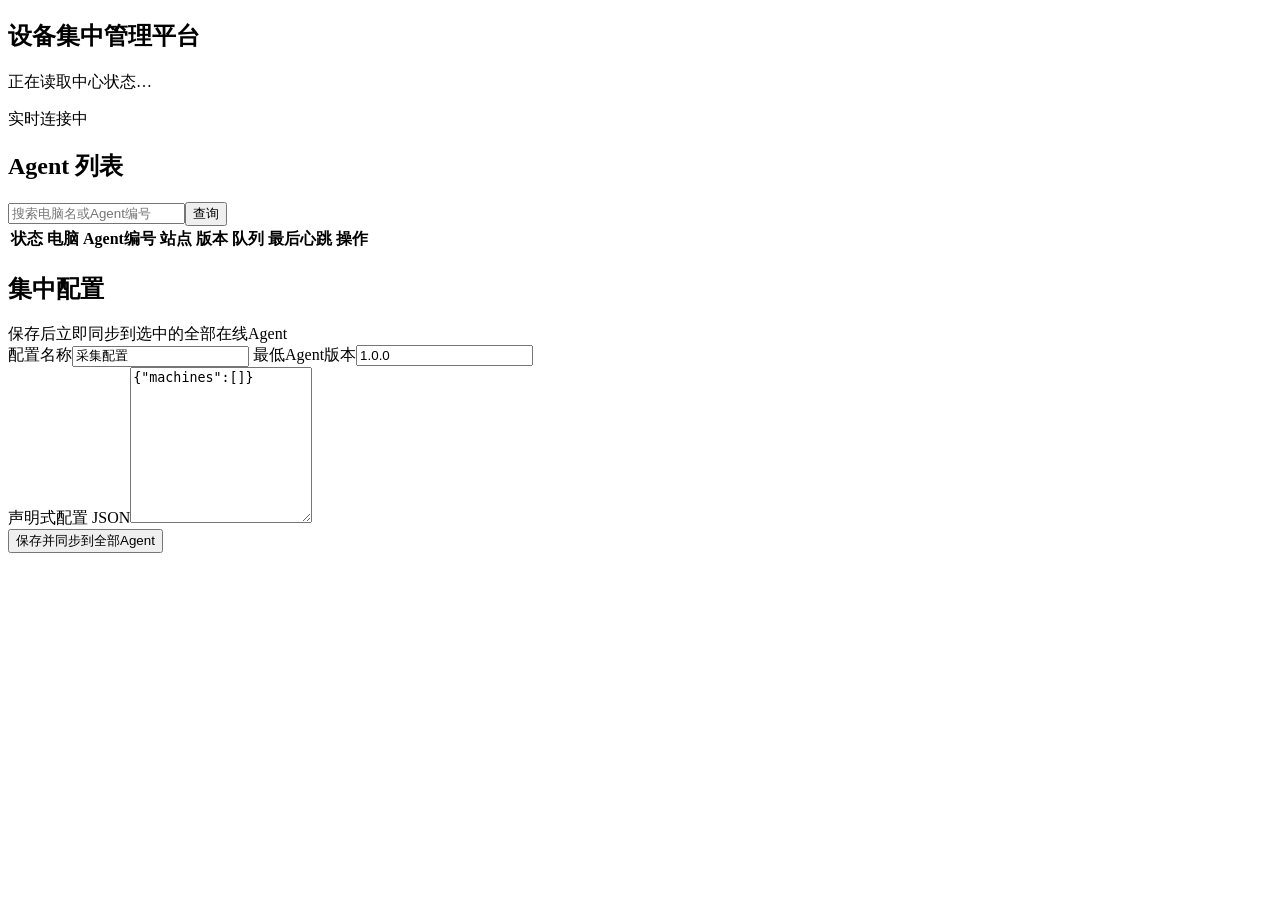
==== Acquisition.Center/wwwroot/index.html @ 234374de "feat: add internal LAN collection platform" ====
<!doctype html>
<html lang="zh-CN">
<head>
  <meta charset="utf-8">
  <meta name="viewport" content="width=device-width,initial-scale=1">
  <title>设备集中管理平台</title>
  <link rel="stylesheet" href="/styles.css">
</head>
<body>
  <main>
    <section id="dashboard">
      <header>
        <div><h1>设备集中管理平台</h1><p id="lastRefresh">正在读取中心状态…</p></div>
        <div class="actions"><span id="liveState" class="badge">实时连接中</span></div>
      </header>
      <div id="summary" class="summary"></div>
      <section class="card">
        <div class="toolbar"><h2>Agent 列表</h2><input id="search" placeholder="搜索电脑名或Agent编号"><button id="searchButton">查询</button></div>
        <div class="table-wrap"><table><thead><tr><th>状态</th><th>电脑</th><th>Agent编号</th><th>站点</th><th>版本</th><th>队列</th><th>最后心跳</th><th>操作</th></tr></thead><tbody id="agentRows"></tbody></table></div>
        <div id="empty" class="empty" hidden>暂时没有Agent心跳数据。</div>
      </section>
      <section class="card config-card">
        <div class="toolbar"><h2>集中配置</h2><span class="muted">保存后立即同步到选中的全部在线Agent</span></div>
        <div class="config-grid">
          <label>配置名称<input id="configName" value="采集配置"></label>
          <label>最低Agent版本<input id="minimumAgentVersion" value="1.0.0"></label>
        </div>
        <label>声明式配置 JSON<textarea id="configPayload" rows="10">{"machines":[]}</textarea></label>
        <div class="actions config-actions"><button id="syncConfig">保存并同步到全部Agent</button></div>
        <p id="configMessage" class="error" role="status"></p>
      </section>
    </section>
  </main>
  <script src="/app.js"></script>
</body>
</html>
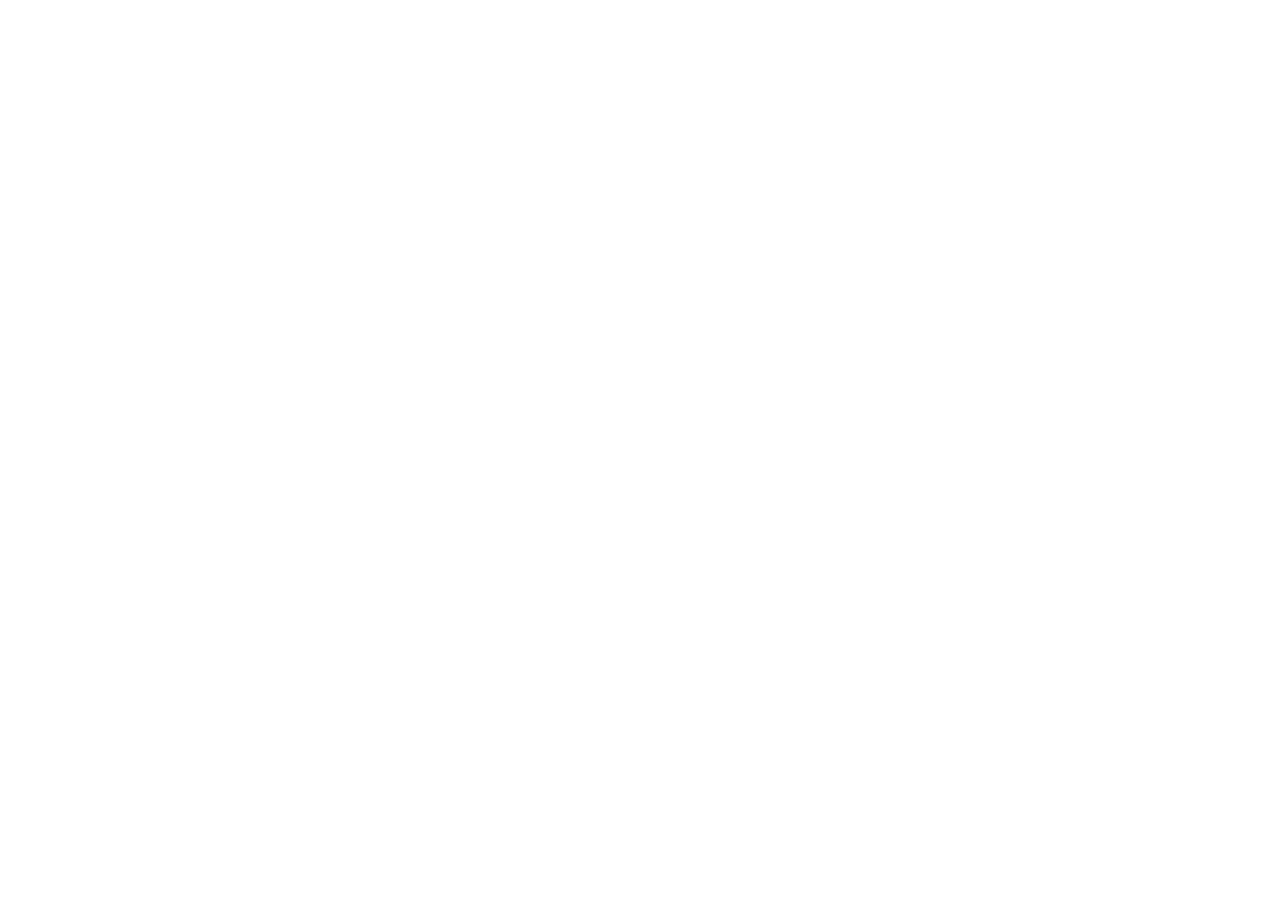
==== commit f5fb1b65: "feat(Center界面): 增加部署配置与诊断工作台 新增首次设置页、部署向导、配置预览发布回滚、任务结果和统一诊断界面。  前端状态逻辑采用显式 Agent 选择与预览失效保护，并补充 Node" ====
--- a/Acquisition.Center/wwwroot/index.html
+++ b/Acquisition.Center/wwwroot/index.html
@@ -3,34 +3,173 @@
 <head>
   <meta charset="utf-8">
   <meta name="viewport" content="width=device-width,initial-scale=1">
-  <title>设备集中管理平台</title>
+  <title>采集管理中心</title>
   <link rel="stylesheet" href="/styles.css">
+  <script src="/app.logic.js" defer></script>
+  <script src="/app.js" defer></script>
 </head>
 <body>
-  <main>
-    <section id="dashboard">
-      <header>
-        <div><h1>设备集中管理平台</h1><p id="lastRefresh">正在读取中心状态…</p></div>
-        <div class="actions"><span id="liveState" class="badge">实时连接中</span></div>
+  <section id="loginView" class="auth-shell" hidden>
+    <form id="loginForm" class="auth-card" autocomplete="off">
+      <div class="brand-mark" aria-hidden="true">采</div>
+      <p class="eyebrow">采集管理中心</p>
+      <h1>管理员登录</h1>
+      <p class="muted">部署、远程命令和配置发布仅对授权管理员开放。</p>
+      <label for="accessCode">管理员访问码</label>
+      <input id="accessCode" name="accessCode" type="password" autocomplete="current-password" required maxlength="256">
+      <button id="loginButton" class="button primary full" type="submit">登录</button>
+      <p id="loginMessage" class="form-message" role="status" aria-live="polite"></p>
+    </form>
+  </section>
+
+  <div id="appShell" class="app-shell" hidden>
+    <aside class="sidebar">
+      <div class="brand">
+        <span class="brand-mark" aria-hidden="true">采</span>
+        <span><strong>采集管理中心</strong><small>一期部署控制台</small></span>
+      </div>
+      <nav aria-label="主要导航">
+        <button class="nav-item is-active" type="button" data-view="dashboard" aria-current="page"><span aria-hidden="true">▦</span>总览</button>
+        <button class="nav-item" type="button" data-view="deployment"><span aria-hidden="true">⇩</span>部署向导</button>
+        <button class="nav-item" type="button" data-view="configuration"><span aria-hidden="true">☷</span>配置中心</button>
+        <button class="nav-item" type="button" data-view="diagnostics"><span aria-hidden="true">◇</span>诊断</button>
+      </nav>
+      <div class="sidebar-footer">
+        <a class="setup-link" href="/setup.html">Center 本机初始化</a>
+        <p>配置发布以 Agent 回执为准。</p>
+      </div>
+    </aside>
+
+    <div class="workspace">
+      <header class="topbar">
+        <div><p id="pageEyebrow" class="eyebrow">运行管理</p><h1 id="pageTitle">设备总览</h1></div>
+        <div class="topbar-actions">
+          <span id="liveState" class="status-pill neutral">正在连接</span>
+          <span id="operatorName" class="operator-name">管理员</span>
+          <button id="logoutButton" class="button ghost small" type="button">退出</button>
+        </div>
       </header>
-      <div id="summary" class="summary"></div>
-      <section class="card">
-        <div class="toolbar"><h2>Agent 列表</h2><input id="search" placeholder="搜索电脑名或Agent编号"><button id="searchButton">查询</button></div>
-        <div class="table-wrap"><table><thead><tr><th>状态</th><th>电脑</th><th>Agent编号</th><th>站点</th><th>版本</th><th>队列</th><th>最后心跳</th><th>操作</th></tr></thead><tbody id="agentRows"></tbody></table></div>
-        <div id="empty" class="empty" hidden>暂时没有Agent心跳数据。</div>
-      </section>
-      <section class="card config-card">
-        <div class="toolbar"><h2>集中配置</h2><span class="muted">保存后立即同步到选中的全部在线Agent</span></div>
-        <div class="config-grid">
-          <label>配置名称<input id="configName" value="采集配置"></label>
-          <label>最低Agent版本<input id="minimumAgentVersion" value="1.0.0"></label>
-        </div>
-        <label>声明式配置 JSON<textarea id="configPayload" rows="10">{"machines":[]}</textarea></label>
-        <div class="actions config-actions"><button id="syncConfig">保存并同步到全部Agent</button></div>
-        <p id="configMessage" class="error" role="status"></p>
-      </section>
-    </section>
-  </main>
-  <script src="/app.js"></script>
+
+      <main class="content">
+        <p id="globalMessage" class="global-message" role="status" aria-live="polite" hidden></p>
+
+        <section id="view-dashboard" class="view-panel" data-panel="dashboard">
+          <div class="section-heading">
+            <div><h2>运行概况</h2><p id="lastRefresh" class="muted">等待首次刷新…</p></div>
+            <button id="refreshDashboard" class="button secondary" type="button">立即刷新</button>
+          </div>
+          <div id="summary" class="summary-grid" aria-label="运行指标"></div>
+          <section class="card">
+            <div class="card-header toolbar">
+              <div><h2>Agent 列表</h2><p class="muted">默认不选择。勾选仅代表后续配置发布目标。</p></div>
+              <div class="search-group">
+                <label class="sr-only" for="search">搜索 Agent</label>
+                <input id="search" type="search" placeholder="电脑名或 Agent 编号">
+                <button id="searchButton" class="button secondary" type="button">查询</button>
+              </div>
+            </div>
+            <div class="selection-bar"><span>已明确选择 <strong id="selectedAgentCount">0</strong> 台</span><button id="clearSelection" class="link-button" type="button">清空选择</button></div>
+            <div class="table-wrap">
+              <table>
+                <thead><tr><th scope="col">选择</th><th scope="col">状态</th><th scope="col">电脑</th><th scope="col">Agent 编号</th><th scope="col">站点</th><th scope="col">版本</th><th scope="col">队列</th><th scope="col">最后心跳</th><th scope="col">操作</th></tr></thead>
+                <tbody id="agentRows"></tbody>
+              </table>
+            </div>
+            <p id="agentEmpty" class="empty-state" hidden>暂时没有 Agent 心跳数据。</p>
+          </section>
+        </section>
+
+        <section id="view-deployment" class="view-panel" data-panel="deployment" hidden>
+          <div class="section-heading"><div><h2>部署一台采集电脑</h2><p class="muted">生成设备专用自包含包，目标机只需执行一次安装。</p></div><span class="scope-badge">一期：单机试点</span></div>
+          <ol class="step-strip" aria-label="部署步骤">
+            <li><strong>1</strong><span>核对 Center</span></li><li><strong>2</strong><span>填写设备</span></li><li><strong>3</strong><span>下载安装包</span></li><li><strong>4</strong><span>等待自动验收</span></li>
+          </ol>
+          <div class="two-column">
+            <section class="card">
+              <div class="card-header"><div><h2>最终生效配置</h2><p class="muted">只显示脱敏后的最终值和配置来源。</p></div><button id="refreshEffectiveConfig" class="button secondary small" type="button">重新检查</button></div>
+              <dl id="effectiveConfig" class="detail-list"></dl>
+              <div id="effectiveChecks" class="check-list"></div>
+              <p id="effectiveConfigMessage" class="form-message" role="status"></p>
+            </section>
+            <section class="card">
+              <div class="card-header"><div><h2>生成设备包</h2><p class="muted">路径将在目标电脑再次检查，Center 不代替目标机判断。</p></div></div>
+              <form id="deploymentForm" class="form-grid">
+                <label>设备 / Agent 编号<input id="deploymentAgentId" name="agentId" required maxlength="100" placeholder="LINE01-PC01"></label>
+                <label>厂区<input id="deploymentSite" name="site" required maxlength="100" placeholder="一厂"></label>
+                <label>楼层<input id="deploymentBuilding" name="building" maxlength="100" placeholder="一楼"></label>
+                <label>产线<input id="deploymentLine" name="line" maxlength="100" placeholder="1 号线"></label>
+                <label class="span-two">采集程序绝对目录<input id="acquisitionDirectory" name="acquisitionDirectory" required maxlength="500" placeholder="D:\采集程序"></label>
+                <p class="muted span-two">Agent 服务由安装器固定设置为“延迟自动启动”；一期不代替现有 WinForms 配置登录启动。</p>
+                <div class="span-two form-actions"><button id="generatePackage" class="button primary" type="submit">生成并下载 ZIP</button></div>
+                <p id="deploymentMessage" class="form-message span-two" role="status" aria-live="polite"></p>
+              </form>
+            </section>
+          </div>
+          <section class="card">
+            <div class="card-header"><div><h2>最近部署</h2><p class="muted">“已生成”不代表目标机已安装，以首次心跳和验收状态为准。</p></div></div>
+            <div class="table-wrap"><table><thead><tr><th>设备</th><th>站点</th><th>状态</th><th>创建时间</th><th>首次心跳</th></tr></thead><tbody id="deploymentRows"></tbody></table></div>
+            <p id="deploymentEmpty" class="empty-state" hidden>还没有部署记录。</p>
+          </section>
+        </section>
+
+        <section id="view-configuration" class="view-panel" data-panel="configuration" hidden>
+          <div class="section-heading"><div><h2>机台路径配置</h2><p class="muted">普通模式只维护当前 WinForms 已支持的五个字段。</p></div><span id="previewState" class="status-pill neutral">尚未预览</span></div>
+          <section class="card target-card">
+            <div><h3>发布目标</h3><p id="selectedAgentSummary" class="muted">尚未选择 Agent。</p></div>
+            <button class="button secondary" type="button" data-go-view="dashboard">前往总览选择</button>
+          </section>
+          <section class="card">
+            <div class="config-meta form-grid">
+              <label>配置名称<input id="configName" maxlength="120" value="采集路径配置"></label>
+              <label>最低 Agent 版本<input id="minimumAgentVersion" maxlength="40" value="1.0.0"></label>
+            </div>
+            <div class="card-header machine-heading"><div><h3>机台列表</h3><p class="muted">机台编号仅支持 1～6；目录必须填写 Windows 绝对路径。</p></div><button id="addMachine" class="button secondary small" type="button">增加机台</button></div>
+            <div id="machineRows" class="machine-rows"></div>
+            <p id="machineValidationMessage" class="form-message" role="status"></p>
+            <details class="advanced-json">
+              <summary>高级：查看生成后的 JSON</summary>
+              <label class="sr-only" for="configPayload">生成后的 JSON</label>
+              <textarea id="configPayload" rows="12" readonly spellcheck="false"></textarea>
+              <p class="muted">此处只读，避免表单和 JSON 形成两个权威来源。</p>
+            </details>
+            <div class="form-actions split-actions"><button id="previewConfig" class="button secondary" type="button">预览差异</button><button id="publishConfig" class="button primary" type="button" disabled>创建发布任务</button></div>
+            <p id="configMessage" class="form-message" role="status" aria-live="polite"></p>
+          </section>
+          <section id="previewCard" class="card" hidden>
+            <div class="card-header"><div><h2>差异预览</h2><p class="muted">修改表单或目标后，本次预览自动失效。</p></div></div>
+            <div id="previewContent" class="preview-content"></div>
+          </section>
+          <div class="two-column config-results">
+            <section class="card"><div class="card-header"><div><h2>配置版本</h2><p class="muted">历史版本不可覆盖；回滚会创建一个更高版本。</p></div></div><div id="configVersions" class="version-list"></div><p id="configVersionsEmpty" class="empty-state" hidden>暂无配置版本。</p></section>
+            <section class="card"><div class="card-header"><div><h2>Agent 确认结果</h2><p class="muted">只有 Applied 才代表已生效。</p></div></div><div id="assignmentResults" class="assignment-list"></div><p id="assignmentEmpty" class="empty-state">请选择一个配置版本查看结果。</p></section>
+          </div>
+        </section>
+
+        <section id="view-diagnostics" class="view-panel" data-panel="diagnostics" hidden>
+          <div class="section-heading"><div><h2>统一诊断</h2><p class="muted">每项均显示观察时间；未知状态不会推断为正常。</p></div></div>
+          <section class="card diagnostic-selector">
+            <label for="diagnosticAgent">选择 Agent</label><select id="diagnosticAgent"><option value="">请选择</option></select>
+            <button id="loadDiagnostics" class="button secondary" type="button">读取诊断</button><button id="exportDiagnostics" class="button ghost" type="button" disabled>导出脱敏诊断</button>
+          </section>
+          <section class="card">
+            <div class="card-header"><div><h2>诊断快照</h2><p id="diagnosticObservedAt" class="muted">尚未读取。</p></div></div>
+            <dl id="diagnosticDetails" class="detail-list diagnostic-list"></dl><div id="diagnosticChecks" class="check-list"></div><p id="diagnosticMessage" class="form-message" role="status"></p>
+          </section>
+        </section>
+      </main>
+    </div>
+  </div>
+
+  <template id="machineRowTemplate">
+    <fieldset class="machine-row">
+      <legend>机台</legend>
+      <label>编号<input data-machine-field="id" type="number" min="1" max="6" required></label>
+      <label>名称<input data-machine-field="name" maxlength="100" required></label>
+      <label>监听目录<input data-machine-field="monitorPath" maxlength="500" required></label>
+      <label>成功目录<input data-machine-field="successPath" maxlength="500" required></label>
+      <label>失败目录<input data-machine-field="errorPath" maxlength="500" required></label>
+      <button class="button danger ghost small remove-machine" type="button">移除</button>
+    </fieldset>
+  </template>
 </body>
 </html>
